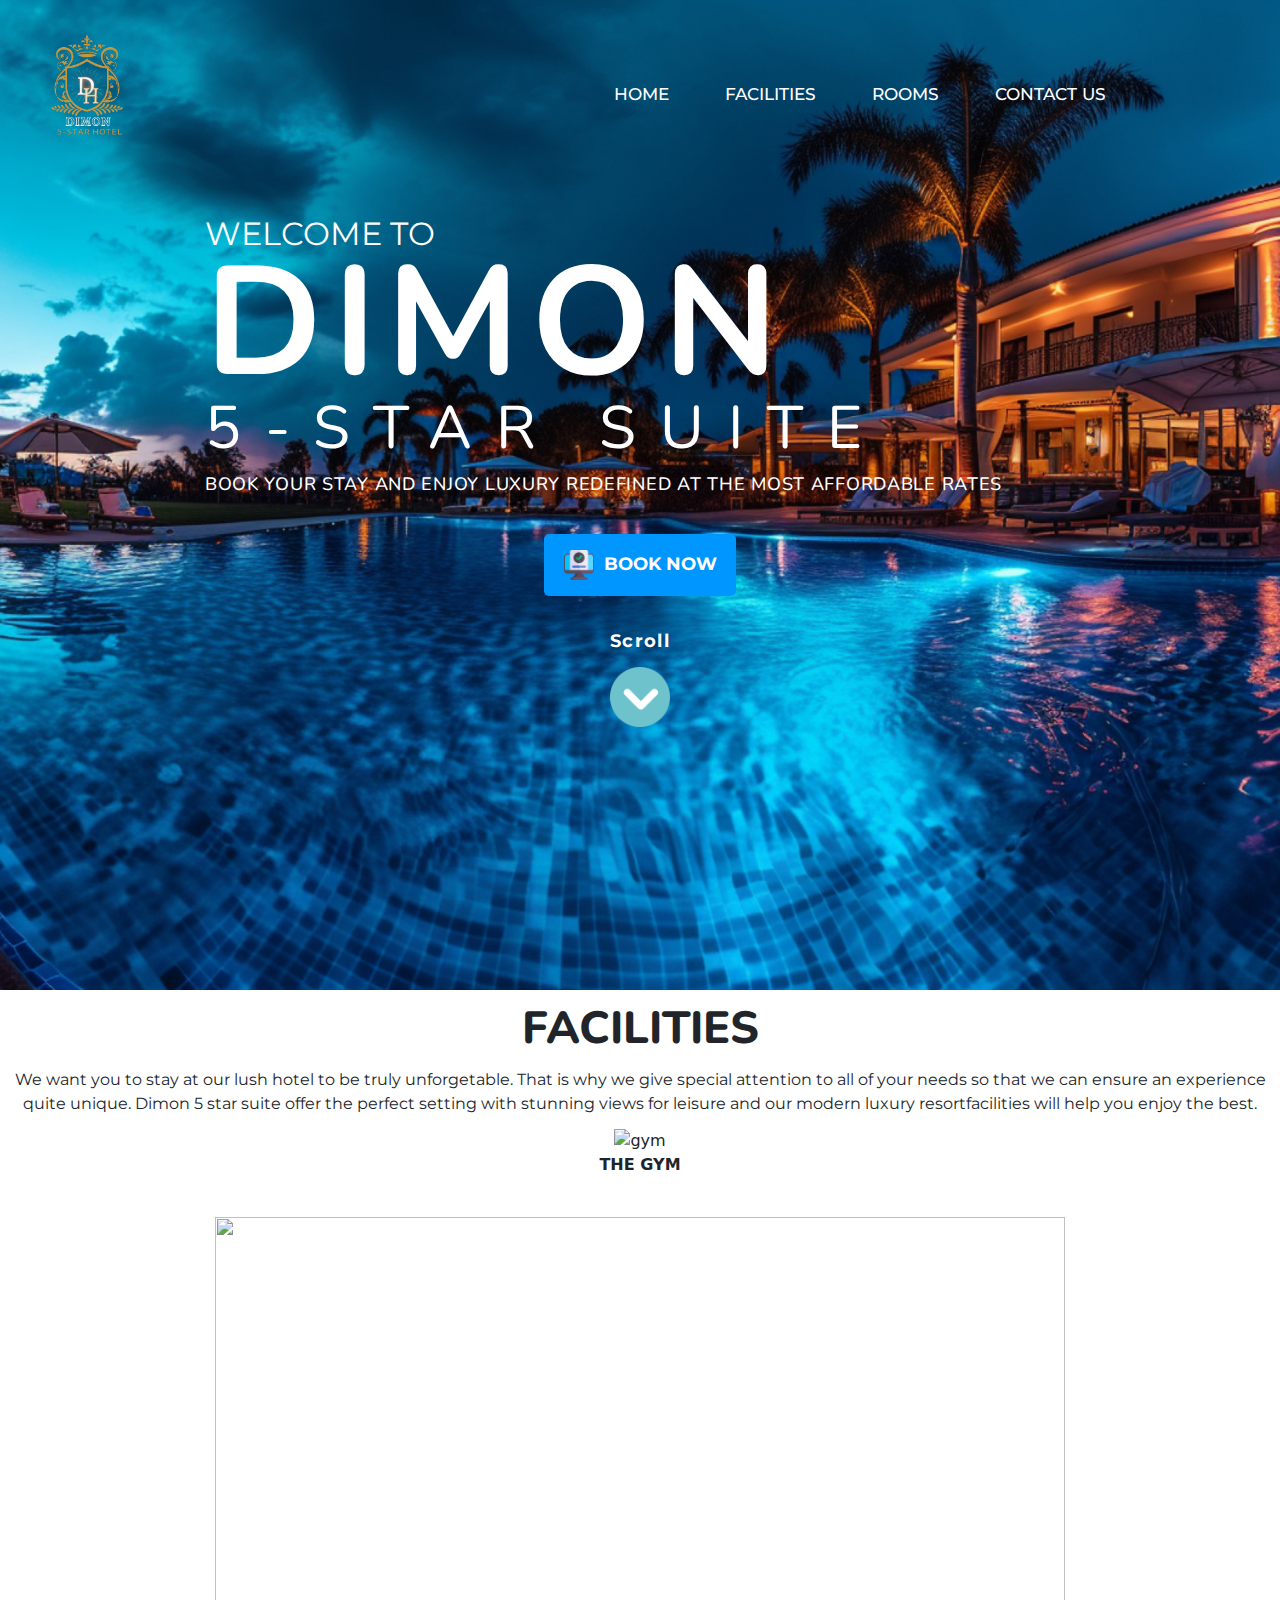
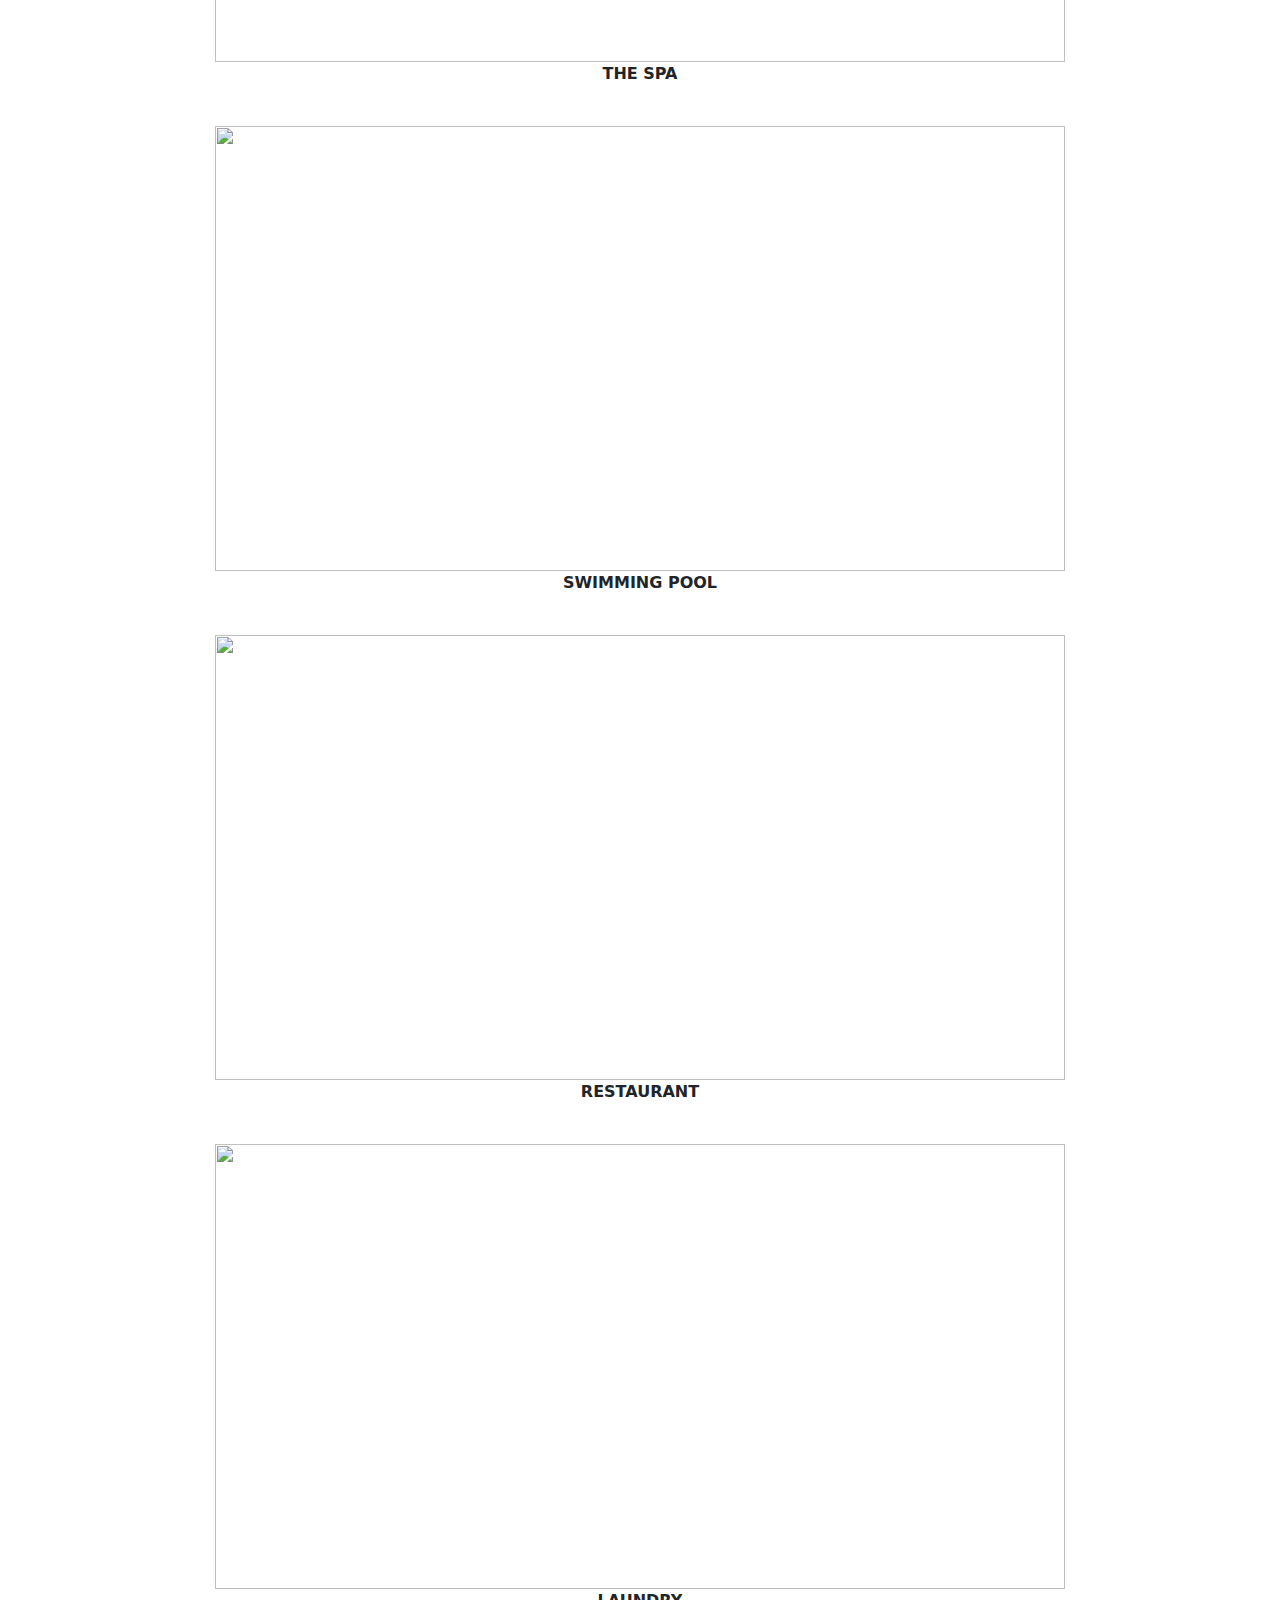
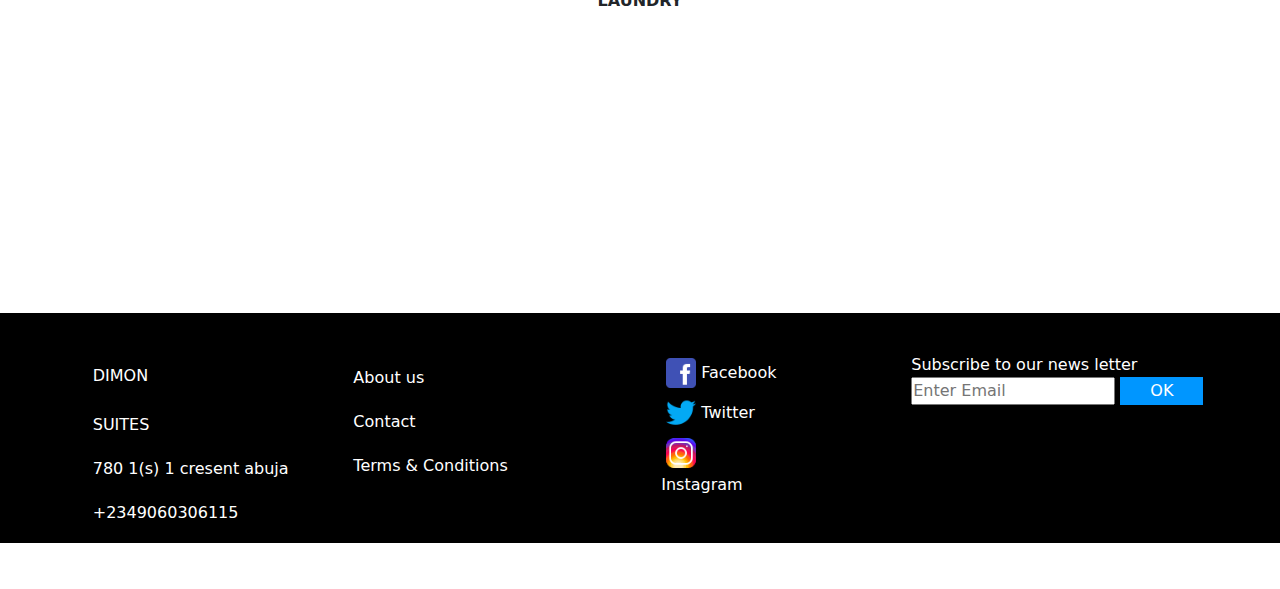
==== Facilities.html @ e2bea2c5 "Completed Hotel website" ====
<!DOCTYPE html>
<html lang="en">
  <head>
    <meta charset="UTF-8" />
    <meta name="viewport" content="width=device-width, initial-scale=1.0" />
    <title>Dimon 5-Star suite</title>
    <link
      rel="apple-touch-icon"
      sizes="180x180"
      href="favicon_io/apple-touch-icon.png"
    />
    <link
      rel="icon"
      type="image/png"
      sizes="32x32"
      href="favicon_io/favicon-32x32.png"
    />
    <link
      rel="icon"
      type="image/png"
      sizes="16x16"
      href="favicon_io/favicon-16x16.png"
    />
    <link rel="preconnect" href="https://fonts.googleapis.com" />
    <link rel="preconnect" href="https://fonts.gstatic.com" crossorigin />
    <link rel="preconnect" href="https://fonts.googleapis.com" />
    <link rel="preconnect" href="https://fonts.gstatic.com" crossorigin />
    <link
      href="https://fonts.googleapis.com/css2?family=Montserrat:ital,wght@0,100..900;1,100..900&family=Nunito:ital,wght@0,200..1000;1,200..1000&family=Roboto:ital,wght@0,100;0,300;0,400;0,500;0,700;0,900;1,100;1,300;1,400;1,500;1,700;1,900&display=swap"
      rel="stylesheet"
    />
    <link
      
      rel="stylesheet"
      href="https://cdnjs.cloudflare.com/ajax/libs/font-awesome/6.5.1/css/all.min.css"
      integrity="sha512-DTOQO9RWCH3ppGqcWaEA1BIZOC6xxalwEsw9c2QQeAIftl+Vegovlnee1c9QX4TctnWMn13TZye+giMm8e2LwA=="
      crossorigin="anonymous"
      referrerpolicy="no-referrer"
    />
    <link rel="manifest" href="site.webmanifest" />
    <link rel="stylesheet" href="bootstrap.min.css">
    <link rel="stylesheet" href="facilities.css" />
  </head>




  <body>
    <section class="header">


        <!-- Header part -->

        
    <!--Navigation bar   -->
    
    <nav class="navbar navbar-expand-lg navbar-light  py-3 ">
        <div class="container-fluid">
            <h2>  <a href="index.html"><img src="images/Hotel_Logo.png" alt="Hotel Logo"/></a></h2>

          <button class="navbar-toggler" type="button" data-bs-toggle="collapse" data-bs-target="#navbarSupportedContent" aria-controls="navbarSupportedContent" aria-expanded="false" aria-label="Toggle navigation">
            <span class="navbar-toggler-icon " ></span>
          </button>

          <div class="collapse navbar-collapse" id="navbarSupportedContent" >
            <ul class="navbar-nav me-auto mb-2 mb-lg-0 mx-auto">
              <li class="nav-item">
                <a class="nav-link" id="link"  href="index.html">HOME</a>
              </li>

              <li class="nav-item">
                <a class="nav-link" id="link" href="Facilities.html">FACILITIES</a>
              </li>

              <li class="nav-item">
                <a class="nav-link" id="link" href="room.html">ROOMS</a>
              </li>
              <li class="nav-item">
                <a class="nav-link" id="link" href="contact.html">CONTACT US</a>
              </li>
            </ul>
            
          </div>
        </div>
      </nav>
    <!-- Ends here -->
    


    <!-- Dimon 5 star -->
      <section class="dimon">
        
            <h3 >Welcome to </h3>
            <h1 class="hotelname">Dimon</h1>
            <h1 class="suite">5-Star suite</h1>
            
        <p>
            Book your stay and enjoy Luxury redefined at the most affordable rates
          </p>
        
      </section>

      <div style="display: flex;justify-content:center; align-items:center;">
        
      <div class="btn">
        <a href=""><img src="images/online-booking.png" alt="" />BOOK NOW</a>
      </div>

    </div>
    <center>
        
    <div class="scroll">
        <p>Scroll</p>
        <img src="images/down-arrow.png" alt="" />
      </div>
    
    </center>
    
      </div>
      
      <!-- Ends here -->
    </section>


    <!-- Header ends here -->




<!-- Main -->







<section class="content">
  <h1 class="fac_head">FACILITIES</h1>
  <p class="fac_text">
    We want you to stay at our lush hotel to be truly unforgetable. That is
    why we give special attention to all of your needs so that we can ensure
    an experience quite unique. Dimon 5 star suite offer the perfect setting
    with stunning views for leisure and our modern luxury resortfacilities
    will help you enjoy the best.
  </p>
  <div class="box">
    <img
      src="https://www.nerdfitness.com/wp-content/uploads/2020/01/a-clean-gym.jpg"
      width="850"
      height="445"
      alt="gym"
    />
    <figcaption><b>THE GYM</b></figcaption>
  </div>
  <div class="red">
    <img
      src="https://images.pexels.com/photos/161737/pedicure-massage-therapist-spa-161737.jpeg?cs=srgb&dl=pexels-pixabay-161737.jpg&fm=jpg"
      width="850"
      height="445"
      alt=""
    />
    <figcaption><b>THE SPA</b></figcaption>
  </div>
  <div class="blue">
    <img
      src="https://leisurepools.eu/wp-content/uploads/2020/06/best-type-of-swimming-pool-for-my-home_2.jpg"
      width="850"
      height="445"
      alt=""
    />
    <figcaption><b>SWIMMING POOL</b></figcaption>
  </div>
  <div class="pafd">
    <img
      src="https://scdn.aro.ie/Sites/50/imperialhotels2022/uploads/images/PanelImages/General/156757283_Bedford_Hotel__F_B__Botanica_Restaurant_and_Bar__General_View._4500x3000.jpg"
      width="850"
      height="445"
      alt=""
    />
    <figcaption><b>RESTAURANT</b></figcaption>
  </div>
  <div class="pink">
    <img
      src="https://encrypted-tbn0.gstatic.com/images?q=tbn:ANd9GcRxYj_zsEnwyYwoL_ABSie9orTA20Spjjps4BZoESvhsQ&s"
      width="850"
      height="445"
      alt=""
    />
    <figcaption><b>LAUNDRY</b></figcaption>
  </div>
</section>




<!-- Ends here -->






















    <!-- Footer -->



    <footer class="footer">
   
      <section class="innerfooter">   
         
             <div class="innerfootertext" >  
               <ul>
                 <li ><h6>DIMON</h6></li>
                 <li ><a href="#">SUITES</a></li>
                 <li ><a href="#">780 1(s) 1 cresent abuja </a></li>
              <li><a href="">+2349060306115</a></li> 
              <li><a href="#"> dimonstores@gmail.com</a></li>
              </ul>
               </div>
             
               
             
               <div class="innerfootertext2">
               <ul>
                 <li ><a href="#">About us</a></li>
                 <li  ><a href="#">Contact</a></li>
                 <li><a href="#">Terms & Conditions</a></li>
               </ul>
               </div>
             
         
            </section>


            
           
           <section class="footer2">

              
           <div class="innerfootertext3">
              <ul>
              <li><img src="images/facebook.png" alt="No_image" width="40px" >Facebook</li>
              <li><img src="images/twitter.png" alt="Ni_image"  width="40px">Twitter</li>
               <li><img src="images/instagram.png" alt="No_image" width="40px">Instagram</li>
              </ul>
           </div>

            <div class="innerfootertext4">
             <ul>
               <li>Subscribe to our news letter</li>
              <li> <span class="form">
                  <form method="post">
                  <input type="email"id="email" placeholder="Enter Email" name="email" required />
                  <button class="but">OK</button>
  
                  </form>
              </li>
              </ul>
             
             </div>
     
           </section>


           </footer>

  <!-- Footer -->
  <script src="bootstrap.min.js"></script>
      

</body>
</html>
---- facilities.css ----
/* Top */

* {
  margin: 0;
  padding: 0;
  box-sizing: border-box;
}

.header {
  min-height: 110vh;
  width: 100%;
  background-image: url("images/extravagant-pool-party-luxurious-mansion-complete-with-vip-cabanas-dj-booth.jpg");
  background-position: center;
  background-size: cover;
}

nav img {
  width: 150px;
}
.navbar-toggler {
  background-color: blue;
  border-color: white;
}

.navbar-toggler-icon {
  color: black;
}

.collapse {
  margin-left: 250px;
}

.navbar .nav-item {
  padding-left: 40px;
  color: white;
}

.navbar .nav-item #link {
  text-decoration: none;
  font-weight: 500;
  font-family: "Montserrat", sans-serif;
  font-size: 17px;
  color: white;
}

.navbar .nav-item #link:hover {
  border-bottom: 2px solid #fff;
  font-size: 18px;
}
.nav-links ul li a:active {
  border-bottom: 2px solid #fff;
  font-weight: 500;
  color: #0096ff;
}

@media (max-width: 700px) {
  .collapse {
    margin-left: 0px;
  }

  .navbar .nav-item {
    padding-left: 40px;
    color: white;
    margin-top: 0px;
  }
  .navbar .nav-item #link:hover {
    border-bottom: none;
  }
  .nav-links ul li a:active {
    border-bottom: none;
    font-weight: 500;
    color: #0096ff;
  }
}

/* Dimon 5 star part */

.dimon {
  margin-top: 25px;
  color: white;
  margin-left: 16%;
  text-transform: uppercase;
}
.dimon h3 {
  color: #fff;
  font-family: "Montserrat", sans-serif;
  font-size: 32px;
  font-weight: normal;
  font-style: normal;
  /* text-transform: uppercase; */
}

.hotelname {
  font-family: "Nunito", sans-serif;
  font-size: 32px;
  font-weight: 700;
  font-style: normal;
  font-size: 154px;
  line-height: 125px;
  letter-spacing: 0.07em;
  color: #fff;
  /* text-transform: uppercase; */
}

.suite {
  color: #fff;
  font-family: "Nunito", sans-serif;
  font-weight: 400;
  font-style: normal;
  font-size: 60px;
  line-height: 69px;
  letter-spacing: 0.4em;
}

.dimon p {
  color: #fff;
  font-family: "Nunito", sans-serif;
  font-size: 18px;
  font-weight: 500;
  letter-spacing: 0.04em;
}

@media (max-width: 765px) {
  .dimon {
    margin-top: 50px;
    color: white;
    margin-left: 4%;
  }
}

.btn {
  display: inline-flex;
  justify-content: center;
  align-items: center;
  border: 1px solid transparent;
  padding: 15px;
  margin: 20px;
  color: #fff;
  text-decoration: none;
  background: #0096ff;

  font-size: 13px;
  border-radius: 5px;
  cursor: pointer;
  height: 15%;
  width: 15%;
}
.btn a {
  text-decoration: none;
  color: #fff;
  font-family: "Montserrat", sans-serif;
  font-size: 18px;
  font-weight: 700;
  font-style: normal;
}
.btn a img {
  display: inline-block;
  padding-right: 10px;
  width: 40px;
  vertical-align: middle;
}

/* .btn:hover { 
    background-color: rgba(0, 150, 255, 0.7);
    transition: background-color 0.6s ease-in;
  }*/
.scroll {
  display: inline-flex;
  flex-direction: column;
  align-items: center;
}
.scroll p {
  font-family: "Montserrat", sans-serif;
  font-size: 18px;
  font-weight: 700;
  font-style: normal;
  color: #fff;
  padding: 6px;
  margin: 6px;
  letter-spacing: 0.07em;
}
.scroll img {
  width: 60px;
  color: #fff;
}

/* Top Ends here */

/* Body section */
.fac_head {
  text-align: center;
  margin-top: 12px;
  font-family: "Nunito", sans-serif;
  font-size: 45px;
  font-weight: 800;
}
.fac_text {
  text-align: center;
  margin: 12px;
  font-family: "Montserrat", sans-serif;
  font-size: 16px;
}
figcaption {
  text-align: center;
}
div.box {
  text-align: center;
  margin-bottom: 40px;
}
div.red {
  text-align: center;
  margin-bottom: 40px;
}
div.blue {
  text-align: center;
  margin-bottom: 40px;
}
div.pafd {
  text-align: center;
  margin-bottom: 40px;
}
div.pink {
  text-align: center;
  margin-bottom: 40px;
}
@media (max-width: 765px) {
  .box img {
    border: 1px solid black;
    width: 650px;
    height: 450px;
    margin: 15px 10px;
  }
  .red img {
    width: 650px;
    height: 450px;
    margin: 15px 10px;
  }
  .blue img {
    width: 650px;
    height: 450px;
    margin: 15px 10px;
  }
  .pafd img {
    width: 650px;
    height: 450px;
    margin: 15px 10px;
  }
  .pink img {
    width: 650px;
    height: 450px;
    margin: 15px 10px;
  }
}
/* Ends here */

/* Footer */
.footer {
  margin-top: 300px;
  color: white;
  background-color: black;
  height: 230px;
  display: flex;
  padding-top: 40px;
  font-size: 16px;
  justify-content: space-around;
}

.innerfooter {
  margin-top: 13px;
  display: flex;
}

.innerfootertext ul li {
  list-style: none;
  padding-bottom: 20px;
}

.innerfootertext ul li a {
  text-decoration: none;
  color: white;
}

.innerfootertext2 ul li {
  list-style: none;
  padding-bottom: 20px;
}
.innerfootertext2 ul li a {
  text-decoration: none;
  color: white;
}

.innerfootertext2 {
  padding-left: 30px;
}

.footer2 {
  display: flex;
}

.innerfootertext3 {
  width: 150px;
}

.innerfootertext3 ul li {
  list-style: none;
}
.innerfootertext4 {
  margin-left: 100px;
  width: 340px;
}

.innerfootertext4 ul li {
  list-style: none;
}

.but {
  background-color: #0096ff;
  padding: 2px 30px;
  background-color: #0096ff;
  border: transparent;
  color: #fff;
  cursor: pointer;
}

@media (max-width: 900px) {
  .footer {
    margin-top: 300px;
    color: white;
    background-color: black;
    height: 400px;
    display: flex;
    padding-top: 40px;
    font-size: 16px;
    justify-content: space-around;
  }

  .innerfootertext2 ul li {
    list-style: none;
  }
  .innerfootertext2 ul li a {
    text-decoration: none;
    color: white;
  }

  .footer2 {
    display: block;
  }

  .innerfootertext4 {
    margin-top: 130px;
    margin-left: -400px;
    width: 340px;
  }
}

@media (max-width: 765px) {
  .footer {
    margin-top: 300px;
    color: white;
    background-color: black;
    height: 570px;
    display: block;
    padding-top: 40px;
    font-size: 16px;
    justify-content: space-around;
    margin-left: -20px;
  }

  .footer2 {
    display: block;
  }

  .innerfootertext4 {
    margin-left: 0px;
  }

  .footer2 {
    display: block;
  }

  .innerfootertext4 {
    margin-top: 70px;

    width: 340px;
  }
}
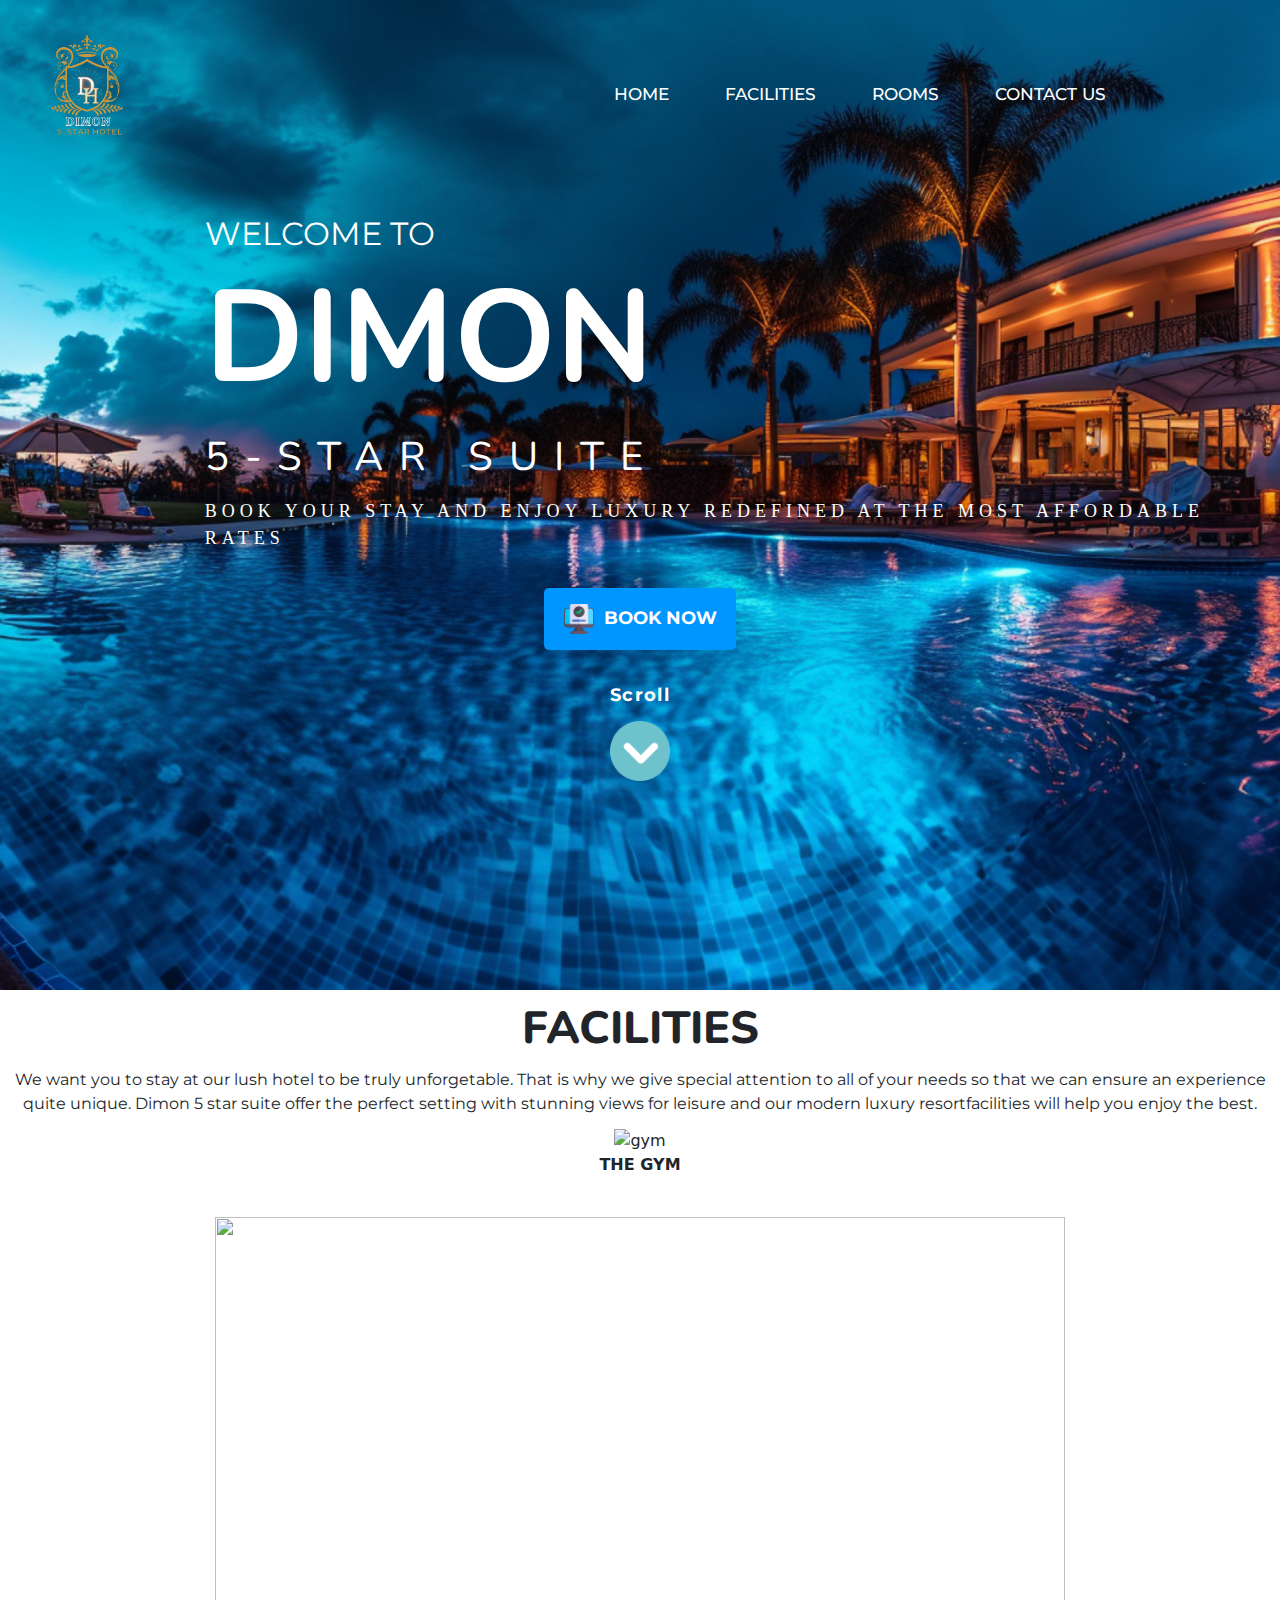
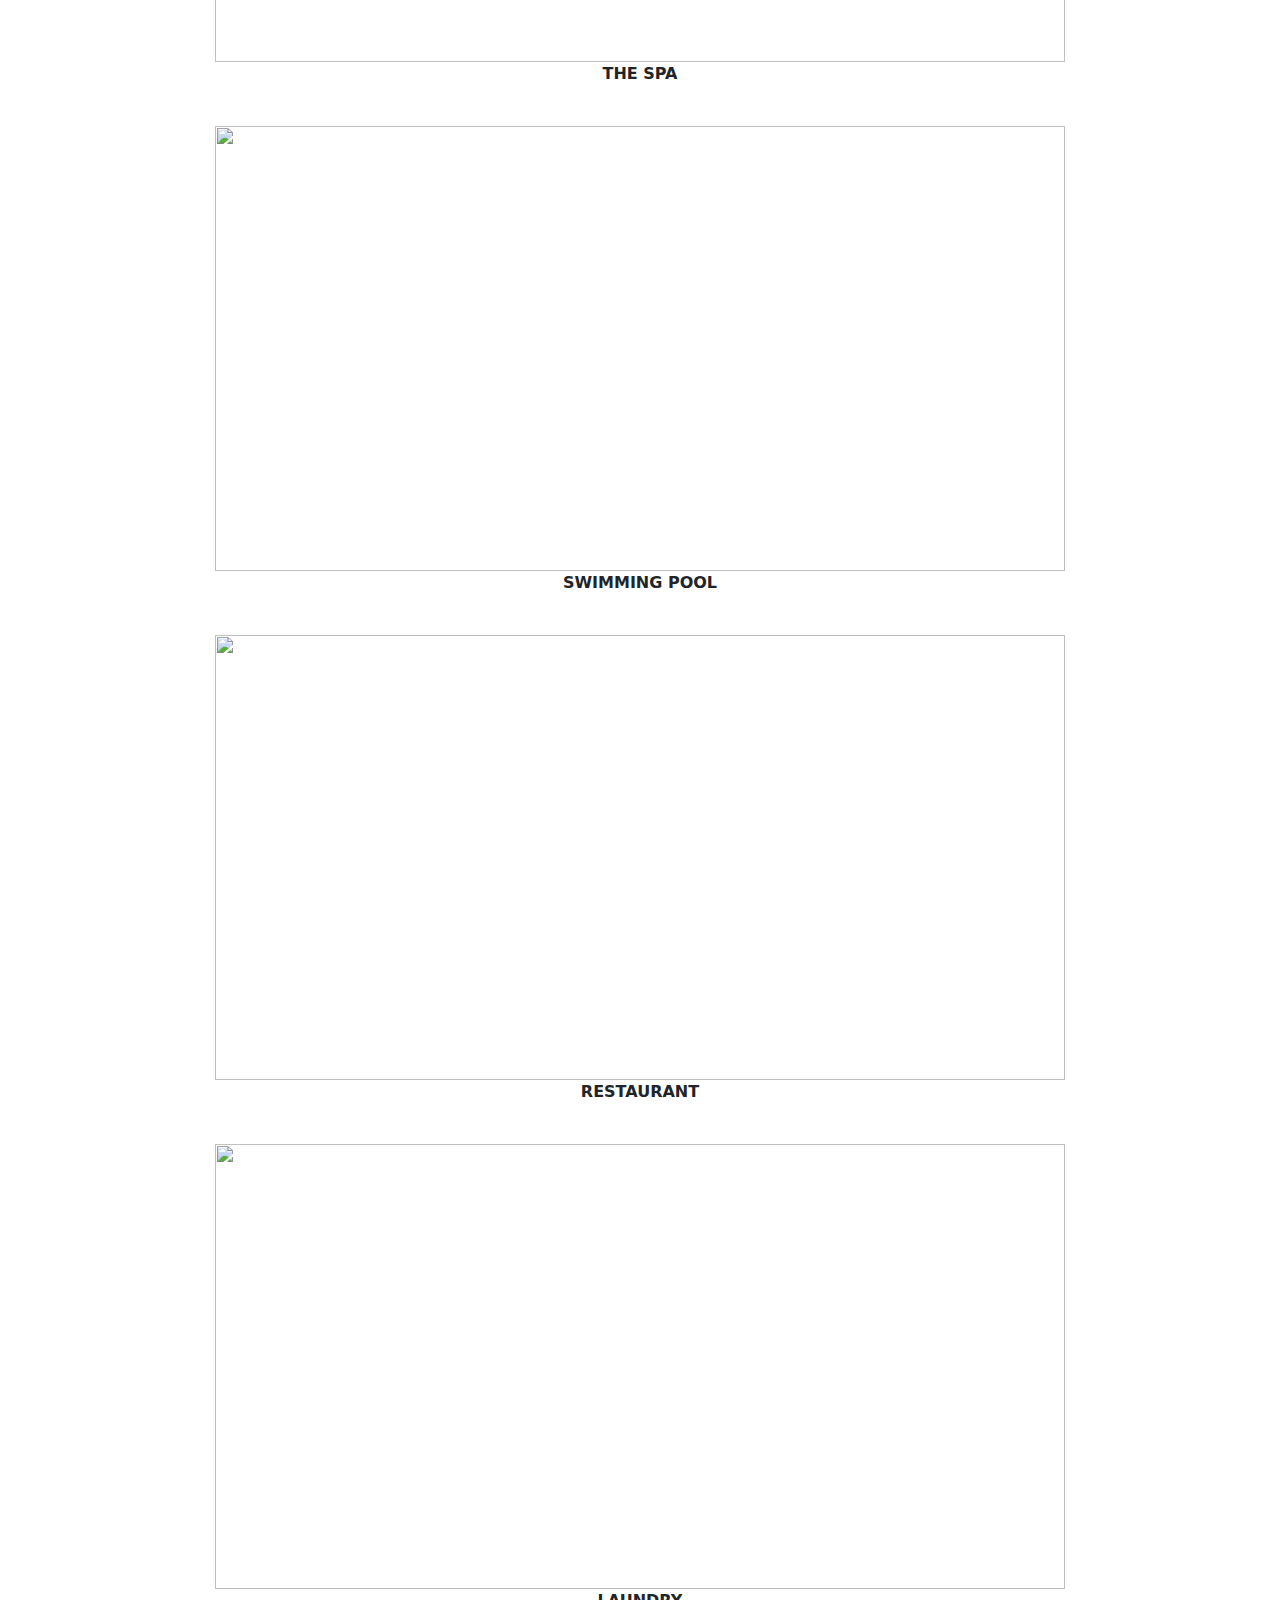
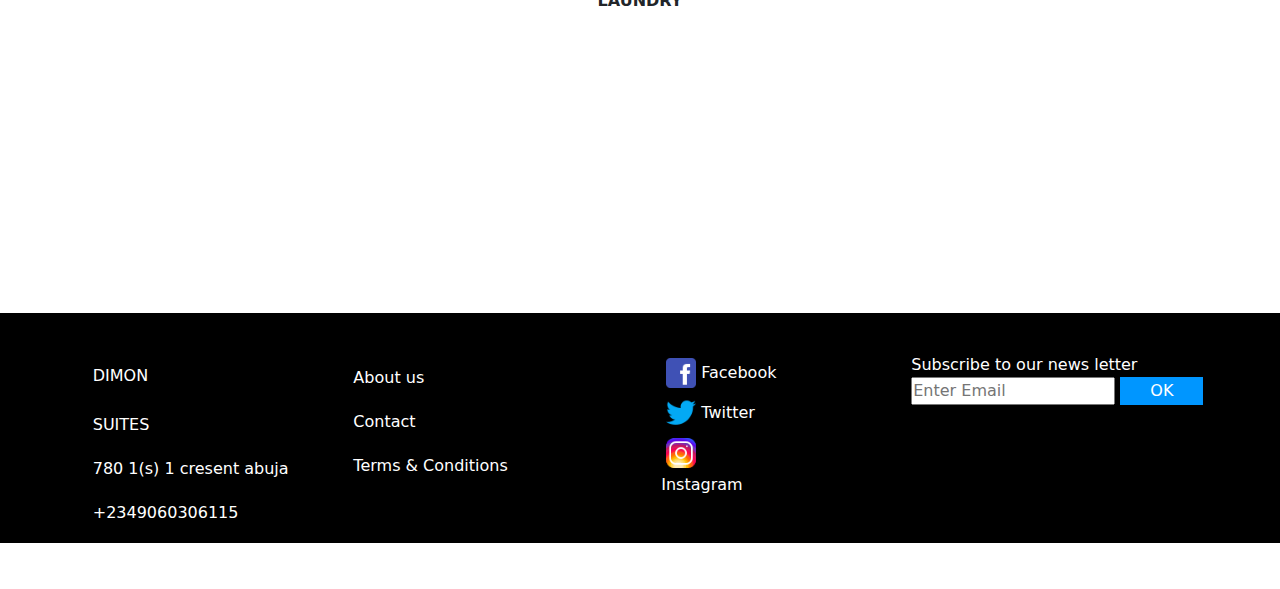
==== commit cb95efd2: "Update Facilities" ====
--- a/Facilities.html
+++ b/Facilities.html
@@ -5,7 +5,7 @@
   <head>
     <meta charset="UTF-8" />
     <meta name="viewport" content="width=device-width, initial-scale=1.0" />
-    <title>Dimon 5-Star suite</title>
+    <title>Dimon Facilities</title>
     <link
       rel="apple-touch-icon"
       sizes="180x180"
--- a/facilities.css
+++ b/facilities.css
@@ -90,16 +90,16 @@
   /* text-transform: uppercase; */
 }
 
+
 .hotelname {
   font-family: "Nunito", sans-serif;
-  font-size: 32px;
+  
   font-weight: 700;
   font-style: normal;
-  font-size: 154px;
-  line-height: 125px;
-  letter-spacing: 0.07em;
-  color: #fff;
-  /* text-transform: uppercase; */
+  font-size: 130px;
+  
+  color: #fff;
+  
 }
 
 .suite {
@@ -107,17 +107,17 @@
   font-family: "Nunito", sans-serif;
   font-weight: 400;
   font-style: normal;
-  font-size: 60px;
-  line-height: 69px;
+  font-size: 40px;
+  line-height: 65px;
   letter-spacing: 0.4em;
 }
 
 .dimon p {
   color: #fff;
-  font-family: "Nunito", sans-serif;
+  font-family: 'Times New Roman', Times, serif;
   font-size: 18px;
-  font-weight: 500;
-  letter-spacing: 0.04em;
+  
+  letter-spacing: 5px;
 }
 
 @media (max-width: 765px) {
@@ -126,6 +126,16 @@
     color: white;
     margin-left: 4%;
   }
+  .hotelname {
+    font-family: "Nunito", sans-serif;
+    font-size: 70px;
+    font-weight: 700;
+    font-style: normal;
+    
+    color: #fff;
+    
+  }
+  
 }
 
 .btn {
